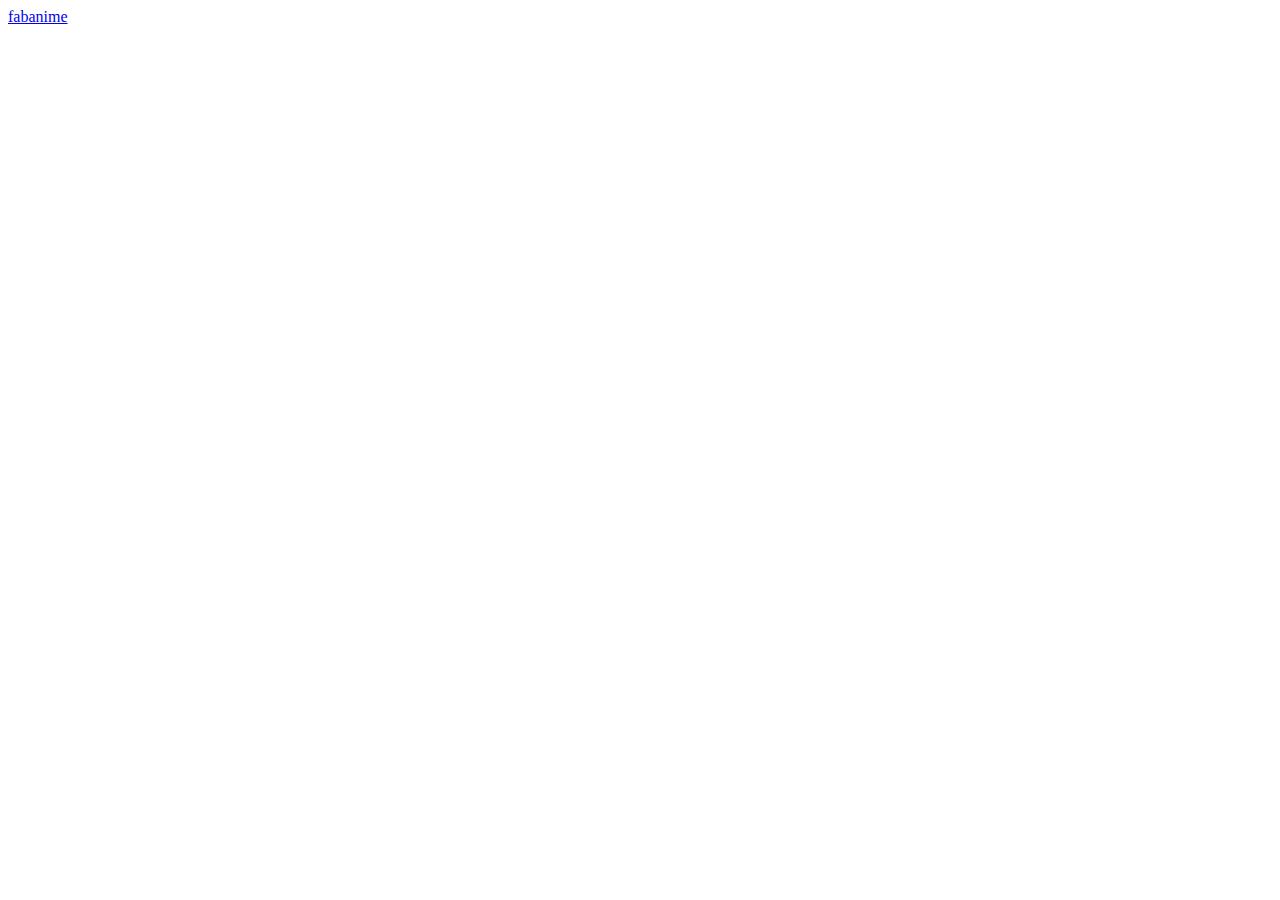
==== index.html @ 62f52e98 "fabanime page create" ====
<!DOCTYPE html>
<html lang="en">
<head>
    <meta charset="UTF-8">
    <meta name="viewport" content="width=device-width, initial-scale=1.0">
    <title>Document</title>
</head>
<body>
    <a href="pages/fabanime.html">fabanime</a>
</body>
</html>
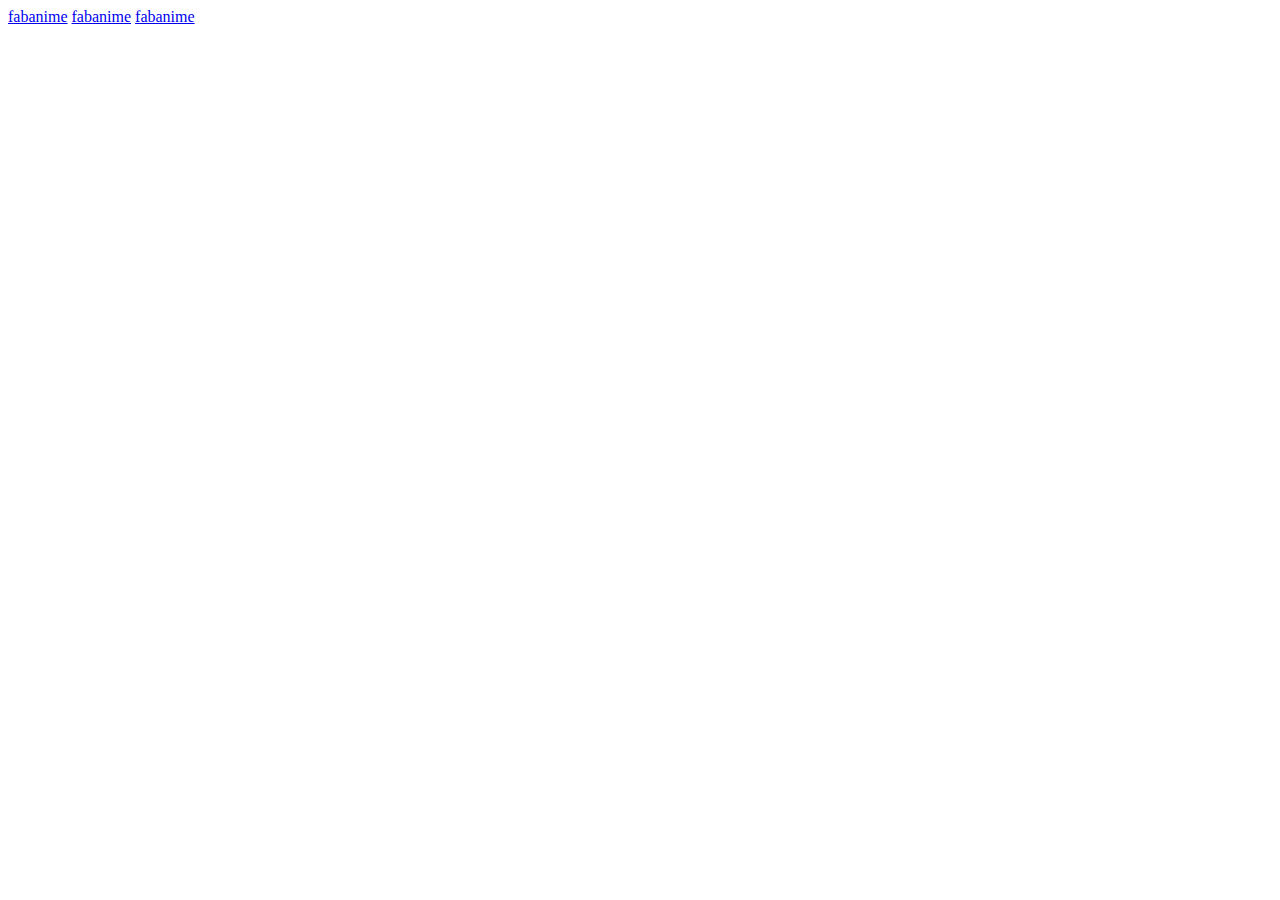
==== commit 79be43c1: "Update index.html" ====
--- a/index.html
+++ b/index.html
@@ -7,5 +7,7 @@
 </head>
 <body>
     <a href="pages/fabanime.html">fabanime</a>
+    <a href="pages/letorder.html">fabanime</a>
+    <a href="pages/shortenstring.html">fabanime</a>
 </body>
-</html>+</html>
